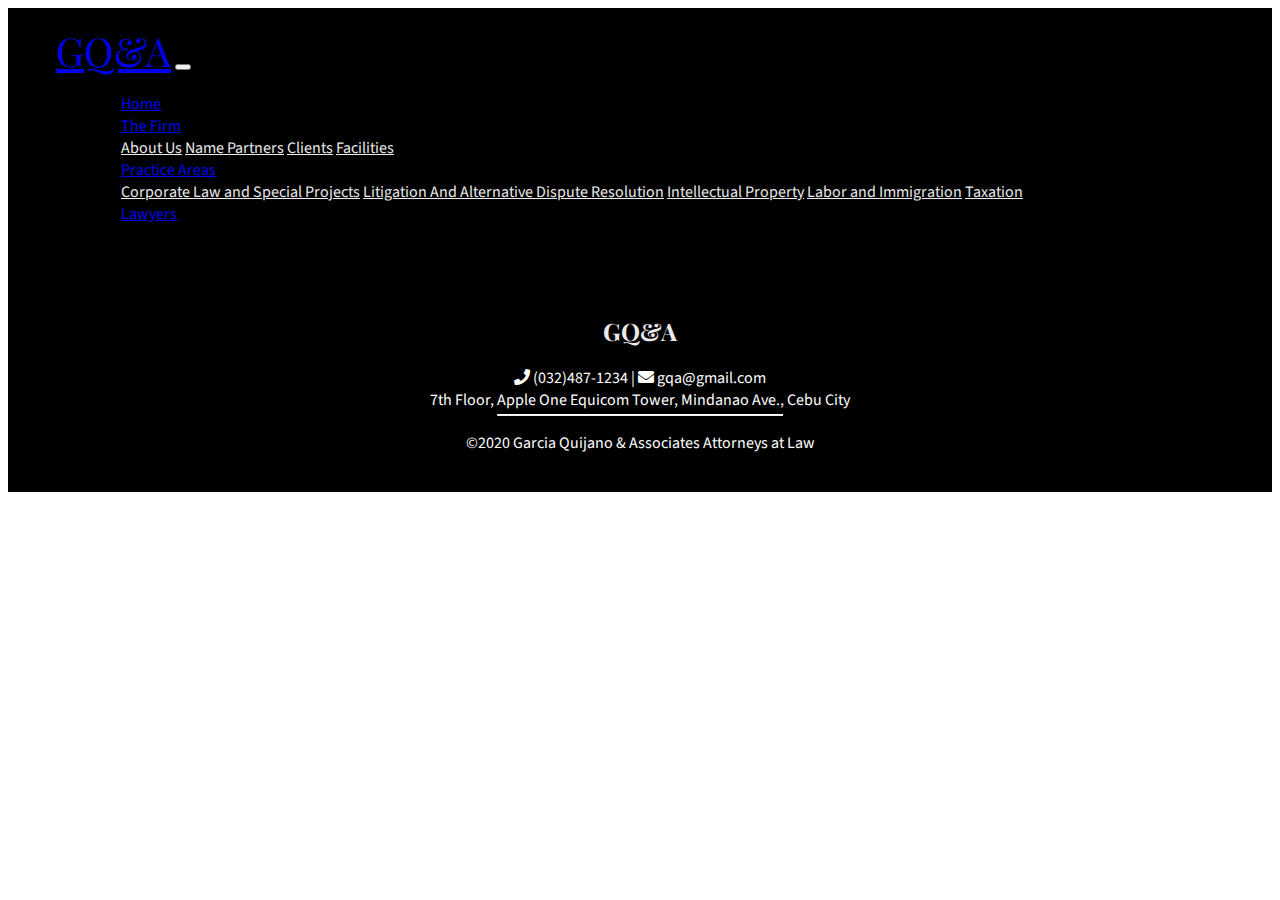
==== about.html @ 7852dd78 "added pages for first dropdown and added footer" ====
<!DOCTYPE html>
<html lang="en" dir="ltr">
  <head>
    <meta charset="utf-8">
    <title>Garcia Quijano & Associates Law FIrm</title>

    <!-- Font Awesome -->
    <link href="css/all.css" rel="stylesheet">
    <link href="css/fontawesome.min.css" rel="stylesheet">

    <!-- Local Styles -->
    <link rel="stylesheet" href="css/styles.css">

    <!-- Google Fonts -->
    <link href="https://fonts.googleapis.com/css2?family=Playfair+Display:wght@700&family=Source+Sans+Pro&display=swap" rel="stylesheet">

    <!-- Bootstrap -->
    <link rel="stylesheet" href="https://stackpath.bootstrapcdn.com/bootstrap/4.5.0/css/bootstrap.min.css" integrity="sha384-9aIt2nRpC12Uk9gS9baDl411NQApFmC26EwAOH8WgZl5MYYxFfc+NcPb1dKGj7Sk" crossorigin="anonymous">
    <script src="https://code.jquery.com/jquery-3.5.1.slim.min.js" integrity="sha384-DfXdz2htPH0lsSSs5nCTpuj/zy4C+OGpamoFVy38MVBnE+IbbVYUew+OrCXaRkfj" crossorigin="anonymous"></script>
    <script src="https://cdn.jsdelivr.net/npm/popper.js@1.16.0/dist/umd/popper.min.js" integrity="sha384-Q6E9RHvbIyZFJoft+2mJbHaEWldlvI9IOYy5n3zV9zzTtmI3UksdQRVvoxMfooAo" crossorigin="anonymous"></script>
    <script src="https://stackpath.bootstrapcdn.com/bootstrap/4.5.0/js/bootstrap.min.js" integrity="sha384-OgVRvuATP1z7JjHLkuOU7Xw704+h835Lr+6QL9UvYjZE3Ipu6Tp75j7Bh/kR0JKI" crossorigin="anonymous"></script>

  </head>
  <body>

    <!--Navbar-->
    <section id="navigation">
      <nav class="navbar navbar-expand-lg navbar-dark" style="background-color: black; padding: 1rem 3rem;">
        <a class="navbar-brand" href="#" style="font-size: 2.5rem;">GQ&A</a>
        <button class="navbar-toggler" type="button" data-toggle="collapse" data-target="#navbarNav" aria-controls="navbarNav" aria-expanded="false" aria-label="Toggle navigation">
          <span class="navbar-toggler-icon"></span>
        </button>
        <div class="collapse navbar-collapse" id="navbarNav">
          <ul class="navbar-nav ml-auto">
            <li class="nav-item active">
              <a class="nav-link" href="index.html">Home <span class="sr-only">(current)</span></a>
            </li>
            <li class="nav-item dropdown firm">
              <a class="nav-link dropdown-toggle" href="#" id="navbarDropdown" role="button" data-toggle="dropdown" aria-haspopup="true" aria-expanded="false">
                The Firm
              </a>
              <div class="dropdown-menu" style="background: black;" aria-labelledby="navbarDropdown">
                <a class="dropdown-item about" style="color: #EAEAEA;" href="about.html">About Us</a>
                <a class="dropdown-item partners" style="color: #EAEAEA;" href="partners.html">Name Partners</a>
                <a class="dropdown-item clients" style="color: #EAEAEA;" href="clients.html">Clients</a>
                <a class="dropdown-item facilities" style="color: #EAEAEA;" href="facilities.html">Facilities</a>
            </li>
            <li class="nav-item dropdown practice">
              <a class="nav-link dropdown-toggle" href="#" id="navbarDropdown" role="button" data-toggle="dropdown" aria-haspopup="true" aria-expanded="false">
                Practice Areas
              </a>
              <div class="dropdown-menu" style="background: black;" aria-labelledby="navbarDropdown">
                <a class="dropdown-item corp" style="color: #EAEAEA;" href="corp.html">Corporate Law and Special Projects</a>
                <a class="dropdown-item ladr" style="color: #EAEAEA;" href="ladr.html">Litigation And Alternative Dispute Resolution</a>
                <a class="dropdown-item intel" style="color: #EAEAEA;" href="intel.html">Intellectual Property</a>
                <a class="dropdown-item labor" style="color: #EAEAEA;" href="labor.html">Labor and Immigration</a>
                <a class="dropdown-item tax" style="color: #EAEAEA;" href="tax.html">Taxation</a>
            </li>
            <li class="nav-item">
              <a class="nav-link" href="lawyers.html">Lawyers</a>
            </li>
          </ul>
        </div>
      </nav>

    </section>


    <!-- Footer -->
    <section id="footer">
      <h2>GQ&A</h2>
      <p><i class="footer-link fa fa-phone"></i> (032)487-1234
      | <i class="footer-link fas fa-envelope"></i> gqa@gmail.com<br>
      7th Floor, Apple One Equicom Tower, Mindanao Ave., Cebu City</p>
      <hr>
      <p class="footer-text">©2020 Garcia Quijano & Associates Attorneys at Law</p>
    </section>

    <script src="https://ajax.googleapis.com/ajax/libs/jquery/3.5.1/jquery.min.js"></script>
    <script src="index.js" charset="utf-8"></script>

  </body>
</html>
---- css/styles.css ----
/*NAVIGATION*/
.navbar {
  padding-left: 3%;
  padding-right: 3%;
}

.navbar-brand {
  font-family: 'Playfair Display', serif;
}

.nav-item {
  padding: 0 25px 0 25px;
}

.navbar-nav {
  font-family: 'Source Sans Pro', sans-serif;
  font-size: 1rem;
}


/*HOME*/
#home {
  background-size: 2000px 1200px;
  background-image: url("../images/home-wall3-dark.jpg");
  background-repeat: no-repeat;
  background-attachment: fixed;
}

.home-text {
  text-align: center;
  padding: 14% 15% 16%;

}

.home-text h1{
  font-family: 'Playfair Display', serif;
  font-size: 5.5rem;
  font-weight: 700;
  color: #EAEAEA;
}

.home-text h3{
  font-family: 'Source Sans Pro', sans-serif;
  font-size: 3rem;
  color: #EAEAEA;
}

/*VISION*/
#vision {
  text-align: center;
  padding: 5% 15%;
  background-color: black;
  /* #323232 */
}

#vision h2 {
  font-family: 'Playfair Display', serif;
  font-size: 1.5rem;
  padding-bottom: 1.5rem;
  color: #EAEAEA;
}

#vision p {
  font-family: 'Source Sans Pro', sans-serif;
  color: #EAEAEA;
  font-size: 1.6rem;
}

/*VISION*/
#practice {
  text-align: center;
  padding: 5% 15%;
  background-color: white;
  /* #323232 */
}

#practice h2 {
  font-family: 'Playfair Display', serif;
  font-size: 1.5rem;
  padding-bottom: 1.5rem;
  color: black;
}

#practice p {
  font-family: 'Source Sans Pro', sans-serif;
  color: black;
  font-size: 1.6rem;
}

#footer {
  font-family: 'Source Sans Pro', sans-serif;
  background-color: black;
  padding: 3% 15%;
  color: white;
  text-align: center;
}

#footer h2 {
  font-family: 'Playfair Display', serif;
  font-size: 1.5rem;
  color: #EAEAEA;
}

#footer p{
  margin-bottom: 0;
}

#footer hr {
  border-top: 1px solid white;
  margin-top: 0.2rem;
  margin-bottom: 0.2rem;
  width: 32%;
}
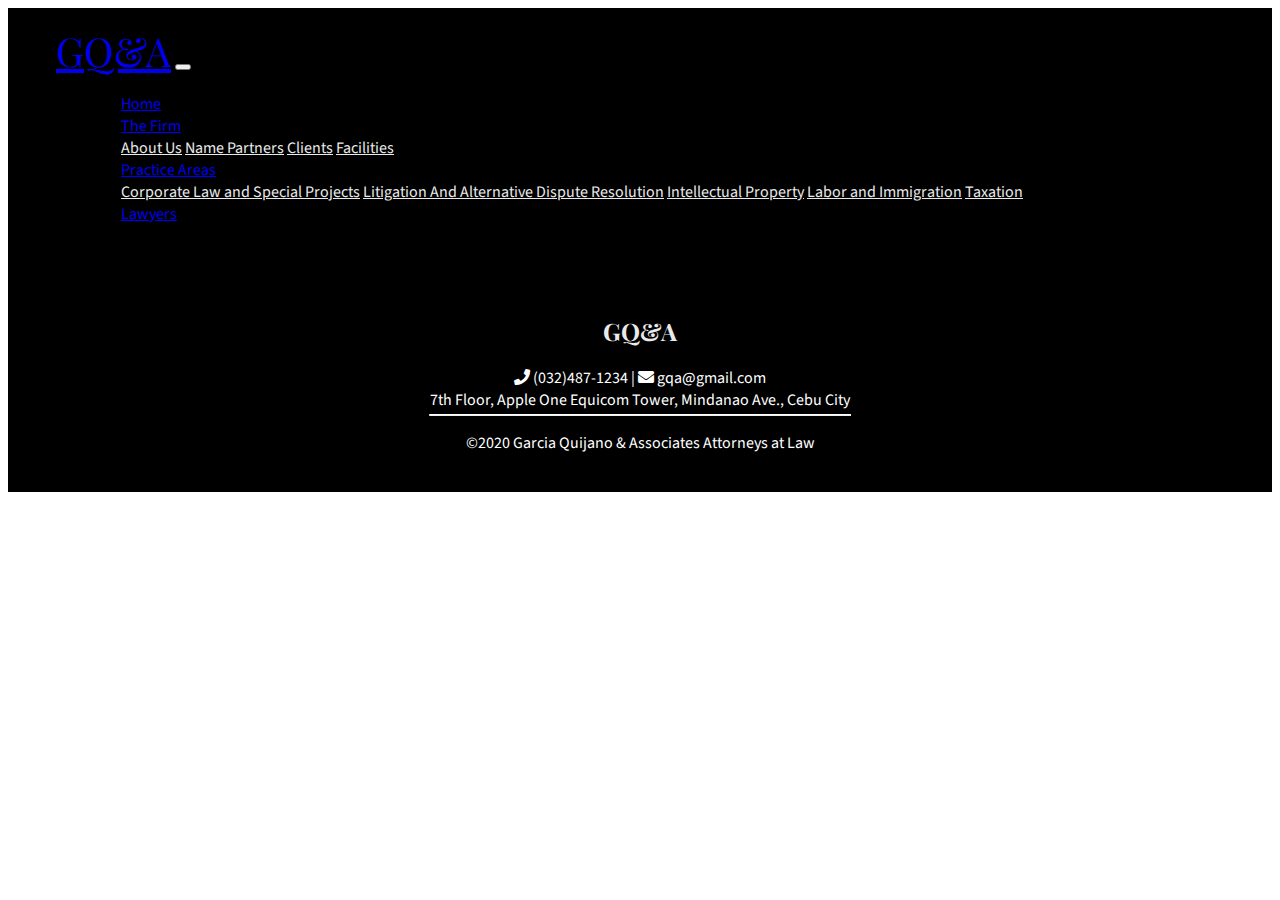
==== commit 0549b6aa: "adjust hr bar" ====
--- a/about.html
+++ b/about.html
@@ -26,7 +26,7 @@
     <!--Navbar-->
     <section id="navigation">
       <nav class="navbar navbar-expand-lg navbar-dark" style="background-color: black; padding: 1rem 3rem;">
-        <a class="navbar-brand" href="#" style="font-size: 2.5rem;">GQ&A</a>
+        <a class="navbar-brand" href="index.html" style="font-size: 2.5rem;">GQ&A</a>
         <button class="navbar-toggler" type="button" data-toggle="collapse" data-target="#navbarNav" aria-controls="navbarNav" aria-expanded="false" aria-label="Toggle navigation">
           <span class="navbar-toggler-icon"></span>
         </button>
--- a/css/styles.css
+++ b/css/styles.css
@@ -109,5 +109,5 @@
   border-top: 1px solid white;
   margin-top: 0.2rem;
   margin-bottom: 0.2rem;
-  width: 32%;
+  width: 420px;
 }
